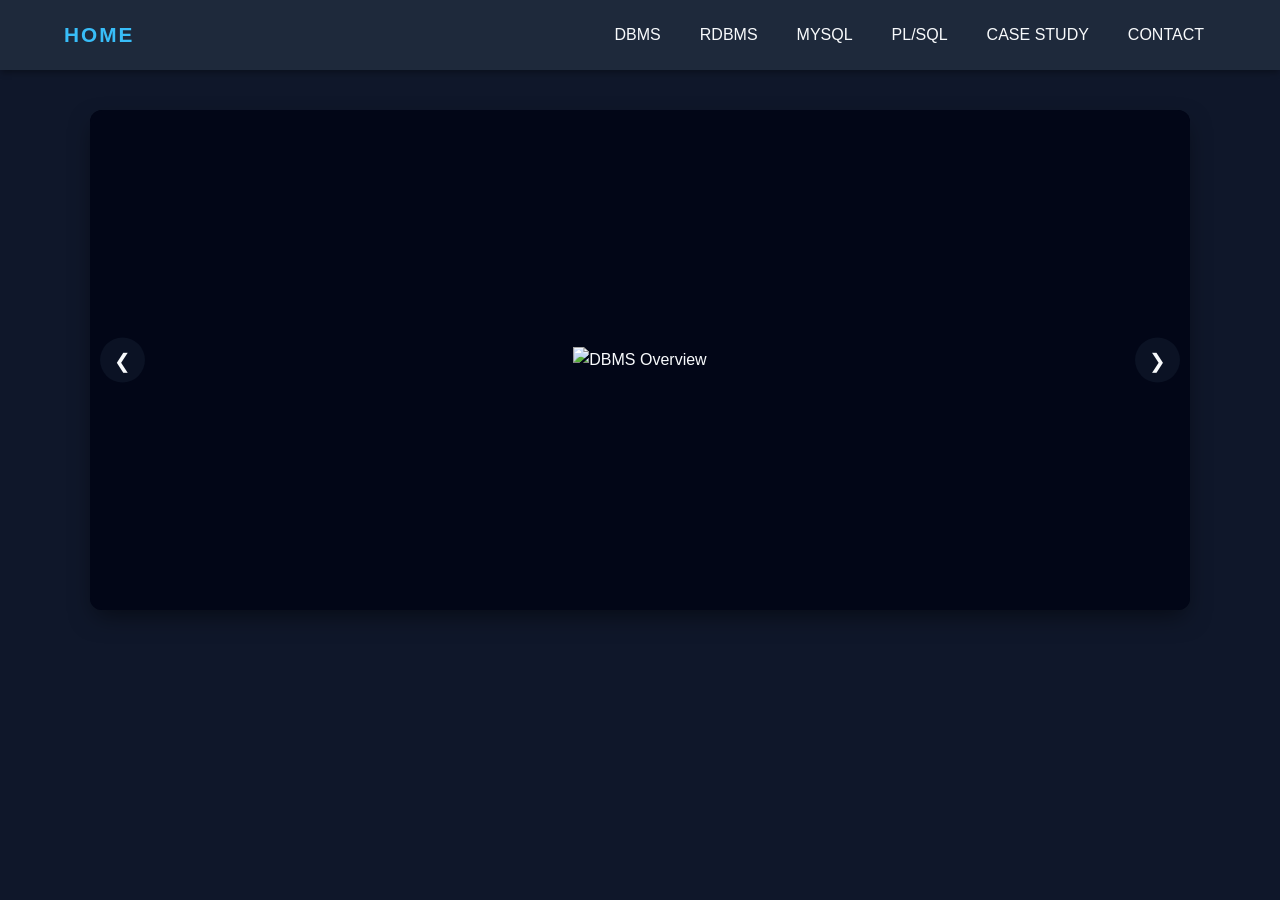
==== index.html @ 43dd318a "first commit" ====
<!DOCTYPE html>
<html lang="en">

<head>
    <meta charset="UTF-8">
    <meta name="viewport" content="width=device-width, initial-scale=1.0">
    <title>DBMS Portal</title>
    <link rel="stylesheet" href="style.css">
</head>

<body>
    <nav>
        <div class="logo">
            <a href="./index.html">HOME</a>
        </div>
        <div class="navbar">
            <a href="./UNIT 1.html">DBMS</a>
            <a href="./UNIT 2.html">RDBMS</a>
            <a href="./UNIT 3.html">MYSQL</a>
            <a href="./UNIT 4.html">PL/SQL</a>
            <a href="./case.html">CASE STUDY</a>
            <a href="./contact.html">CONTACT</a>
        </div>
    </nav>

    <section id="section1">
        <div class="carousel-container">
            <div class="carousel">
                <div class="slide">
                    <img src="img/DBMS.png" alt="DBMS Overview">
                </div>
                <div class="slide">
                    <img src="img/1.png" alt="Slide 1">
                </div>
                <div class="slide">
                    <img src="img/2.jpeg" alt="Slide 2">
                </div>
                <div class="slide">
                    <img src="img/3.webp" alt="Slide 3">
                </div>
                <div class="slide">
                    <img src="img/4.jpg" alt="Slide 4">
                </div>
                <div class="slide">
                    <img src="img/5.png" alt="Slide 5">
                </div>
                <div class="slide">
                    <img src="img/6.jpg" alt="Slide 6">
                </div>
                <div class="slide">
                    <img src="img/7.png" alt="Slide 7">
                </div>
                <div class="slide">
                    <img src="./img/8.png" alt="Slide 8">
                </div>
                <div id="jim" class="slide">
                    <img src="img/9.jpg" alt="Slide 9">
                </div>
                <div id="jk" class="slide">
                    <img src="img/10.webp" alt="Slide 10">
                </div>    
            </div>

            <div class="navigation">
                <button class="prev" aria-label="Previous slide">❮</button>
                <button class="next" aria-label="Next slide">❯</button>
            </div>
            <div class="dots"></div>
        </div> 
    </section>

    <script src="./script.js"></script>
</body>
</html>
---- style.css ----
/* Color Palette & CSS Variables */
:root {
    --bg-primary: #0f172a;       /* Dark slate background */
    --bg-secondary: #1e293b;     /* Slightly lighter slate for nav/cards */
    --bg-carousel: #020617;      /* Dark backdrop for images */
    --accent-blue: #38bdf8;      /* Sky blue accent */
    --accent-hover: #0284c7;     /* Darker blue hover */
    --text-primary: #f8fafc;     /* Bright off-white */
    --text-muted: #94a3b8;       /* Muted grey text */
}

* {
    box-sizing: border-box;
    margin: 0;
    padding: 0;
}

body {
    font-family: 'Segoe UI', Tahoma, Geneva, Verdana, sans-serif;
    background-color: var(--bg-primary);
    color: var(--text-primary);
    line-height: 1.6;
}

/* Navigation Bar */
nav {
    background-color: var(--bg-secondary);
    display: flex;
    height: 70px;   
    align-items: center;
    justify-content: space-between;
    padding: 0 5%;
    box-shadow: 0 4px 6px -1px rgba(0, 0, 0, 0.3);
    position: sticky;
    top: 0;
    z-index: 1000;
}

.logo a {
    color: var(--accent-blue);
    font-weight: bold;
    font-size: 1.3rem;
    letter-spacing: 2px;
    text-decoration: none;
}

.navbar {
    display: flex;
    gap: 15px;
}

.navbar a {
    color: var(--text-primary);
    text-decoration: none;
    font-size: 1rem; 
    font-weight: 500;
    padding: 8px 12px;
    border-radius: 6px;
    transition: background-color 0.2s ease, color 0.2s ease;
}

.navbar a:hover {
    background-color: rgba(56, 189, 248, 0.1);
    color: var(--accent-blue);
}

/* Section & Carousel Section */
section {
    width: 100%;
    background-color: var(--bg-primary);
    display: flex;
    justify-content: center;
    align-items: center;
    padding: 40px 20px;
}

.carousel-container {
    position: relative;
    width: 100%;
    max-width: 1100px; /* Prevents carousel from stretching infinitely */
    overflow: hidden;
    border-radius: 12px;
    box-shadow: 0 10px 25px -5px rgba(0, 0, 0, 0.5);
    background-color: var(--bg-carousel);
}

.carousel {
    display: flex;
    transition: transform 0.5s cubic-bezier(0.25, 1, 0.5, 1);
}

.slide {
    min-width: 100%;
    height: 500px; /* Comfortable max height for most laptop screens */
    display: flex;
    align-items: center;
    justify-content: center;
    background-color: var(--bg-carousel);
}

.slide img {
    max-width: 100%;
    max-height: 100%;
    width: auto;
    height: auto;
    object-fit: contain; /* Keeps original aspect ratio without cutoffs */
    display: block;
}

/* Navigation Buttons */
.navigation {
    position: absolute;
    top: 50%;
    width: 100%;
    display: flex;
    justify-content: space-between;
    transform: translateY(-50%);
    pointer-events: none; /* Allows clicks to pass through transparent space */
    padding: 0 10px;
}

.prev,
.next {
    pointer-events: auto;
    border: none; 
    width: 45px;
    height: 45px;
    cursor: pointer;
    font-size: 20px;
    border-radius: 50%;
    color: var(--text-primary);
    background-color: rgba(15, 23, 42, 0.7);
    display: flex;
    align-items: center;
    justify-content: center;
    transition: background-color 0.2s ease, transform 0.2s ease;
}

.prev:hover,
.next:hover { 
    background-color: var(--accent-blue);
    color: var(--bg-primary);
    transform: scale(1.08);
}

/* Shortcuts & Misc Components */
.shortcut {
    padding: 20px;
    text-align: center;
}

.shortcut a {
    color: var(--accent-blue);
    font-weight: 600;
    font-size: 1rem;
    border: 1px solid var(--accent-blue);
    text-decoration: none;
    background-color: rgba(56, 189, 248, 0.1);
    padding: 10px 20px;
    border-radius: 6px;
    transition: all 0.2s ease;
}

.shortcut a:hover {
    background-color: var(--accent-blue);
    color: var(--bg-primary);
}

iframe {
    width: 100%;
    max-width: 1450px;
    height: 350px;
    margin: 20px 0;
	margin-left: 30px;
	margin-right: 20px;
    border: 1px solid var(--bg-secondary);
    border-radius: 8px;
}

h5 {
    color: var(--accent-blue);
    font-size: 1.2rem;
    text-align: center;
    font-style: italic;
    margin-bottom: 10px;
}
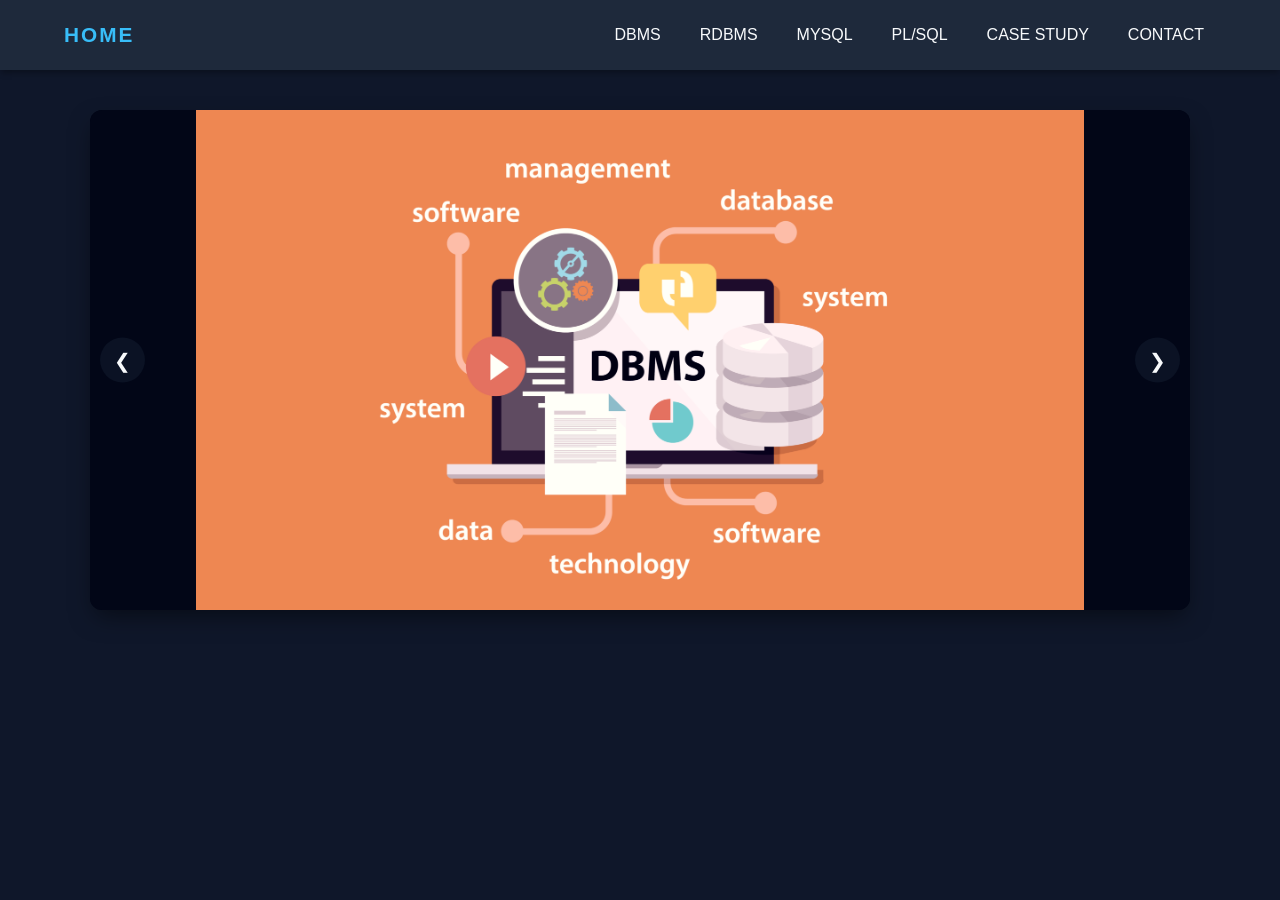
==== commit 757806aa: "Fixing navigation issues" ====
--- a/index.html
+++ b/index.html
@@ -11,15 +11,15 @@
 <body>
     <nav>
         <div class="logo">
-            <a href="./index.html">HOME</a>
+            <a href="index.html">HOME</a>
         </div>
         <div class="navbar">
-            <a href="./UNIT 1.html">DBMS</a>
-            <a href="./UNIT 2.html">RDBMS</a>
-            <a href="./UNIT 3.html">MYSQL</a>
-            <a href="./UNIT 4.html">PL/SQL</a>
-            <a href="./case.html">CASE STUDY</a>
-            <a href="./contact.html">CONTACT</a>
+            <a href="unit1.html">DBMS</a>
+            <a href="unit2.html">RDBMS</a>
+            <a href="unit3.html">MYSQL</a>
+            <a href="unit4.html">PL/SQL</a>
+            <a href="case.html">CASE STUDY</a>
+            <a href="contact.html">CONTACT</a>
         </div>
     </nav>
 
@@ -27,7 +27,7 @@
         <div class="carousel-container">
             <div class="carousel">
                 <div class="slide">
-                    <img src="img/DBMS.png" alt="DBMS Overview">
+                    <img src="img/dbms.png" alt="DBMS Overview">
                 </div>
                 <div class="slide">
                     <img src="img/1.png" alt="Slide 1">
@@ -71,4 +71,4 @@
 
     <script src="./script.js"></script>
 </body>
-</html>+</html>
